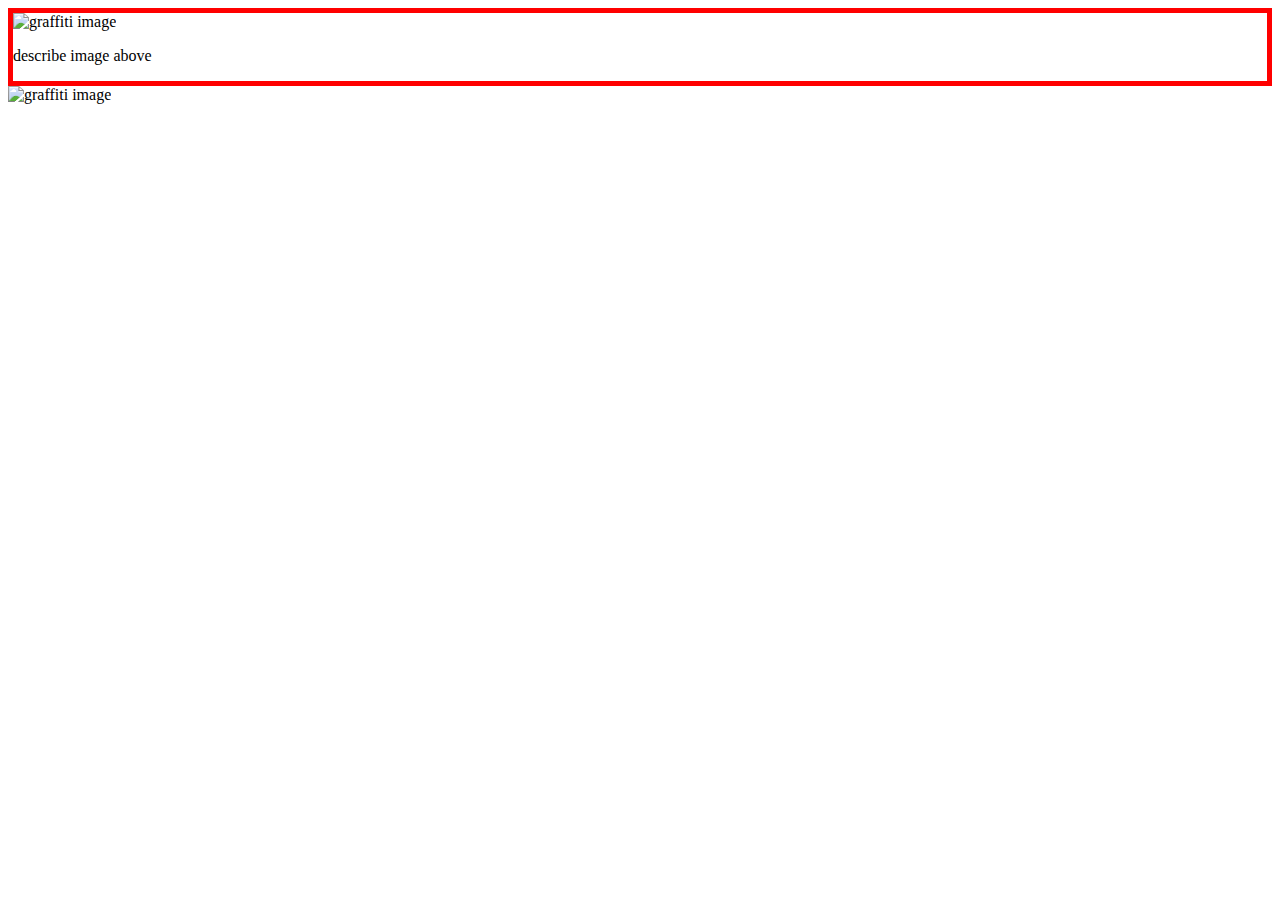
==== imageGroup/exercise_pg_310.html @ 3be8179e "Finished more JS exercise" ====
<!DOCTYPE html>
<html lang="en">

<head>
    <meta charset="UTF-8">
    <meta http-equiv="X-UA-Compatible" content="IE=edge">
    <meta name="viewport" content="width=device-width, initial-scale=1.0">
    <title>Document</title>
</head>

<body>
    <div class="imageGroup">
        <img src="images/something.png" /> 
        <p>describe image above</p>
    </div>

    <img src="images/something2.png">

    <script>
        window.onload = function() {
            let img = document.getElementsByClassName("imageGroup");
            let imgLength = img.length;
            for (let i = 0; i < imgLength; i++) {
                img[i].style.border = "thick solid red";
            }

            let findGraffitiImg = document.querySelectorAll("img:not([alt])")
            findGraffitiImg.forEach(setAlt => {
                setAlt.setAttribute("alt", "graffiti image")
            });
        }
    </script>
</body>

</html>
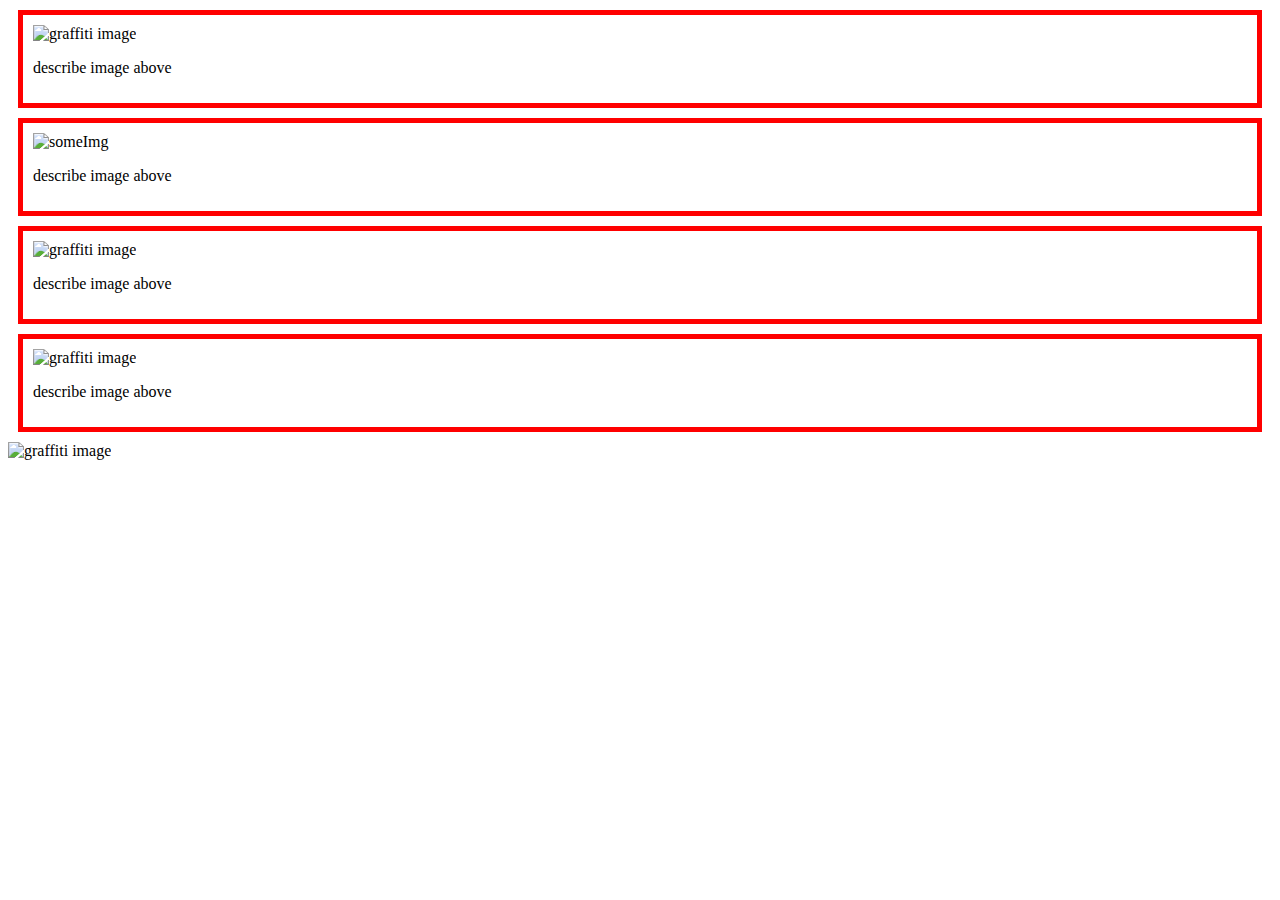
==== commit e18b1ac1: "Finished JS exercises for the day" ====
--- a/imageGroup/exercise_pg_310.html
+++ b/imageGroup/exercise_pg_310.html
@@ -6,9 +6,25 @@
     <meta http-equiv="X-UA-Compatible" content="IE=edge">
     <meta name="viewport" content="width=device-width, initial-scale=1.0">
     <title>Document</title>
+    <link rel="stylesheet" href="imageGroup.css">
 </head>
 
 <body>
+    <div class="imageGroup">
+        <img src="images/something.png" /> 
+        <p>describe image above</p>
+    </div>
+
+    <div class="imageGroup">
+        <img src="images/something.png" alt="someImg" /> 
+        <p>describe image above</p>
+    </div>
+
+    <div class="imageGroup">
+        <img src="images/something.png" /> 
+        <p>describe image above</p>
+    </div>
+
     <div class="imageGroup">
         <img src="images/something.png" /> 
         <p>describe image above</p>
--- a/imageGroup/imageGroup.css
+++ b/imageGroup/imageGroup.css
@@ -0,0 +1,4 @@
+.imageGroup {
+    padding: 10px;
+    margin: 10px;
+}